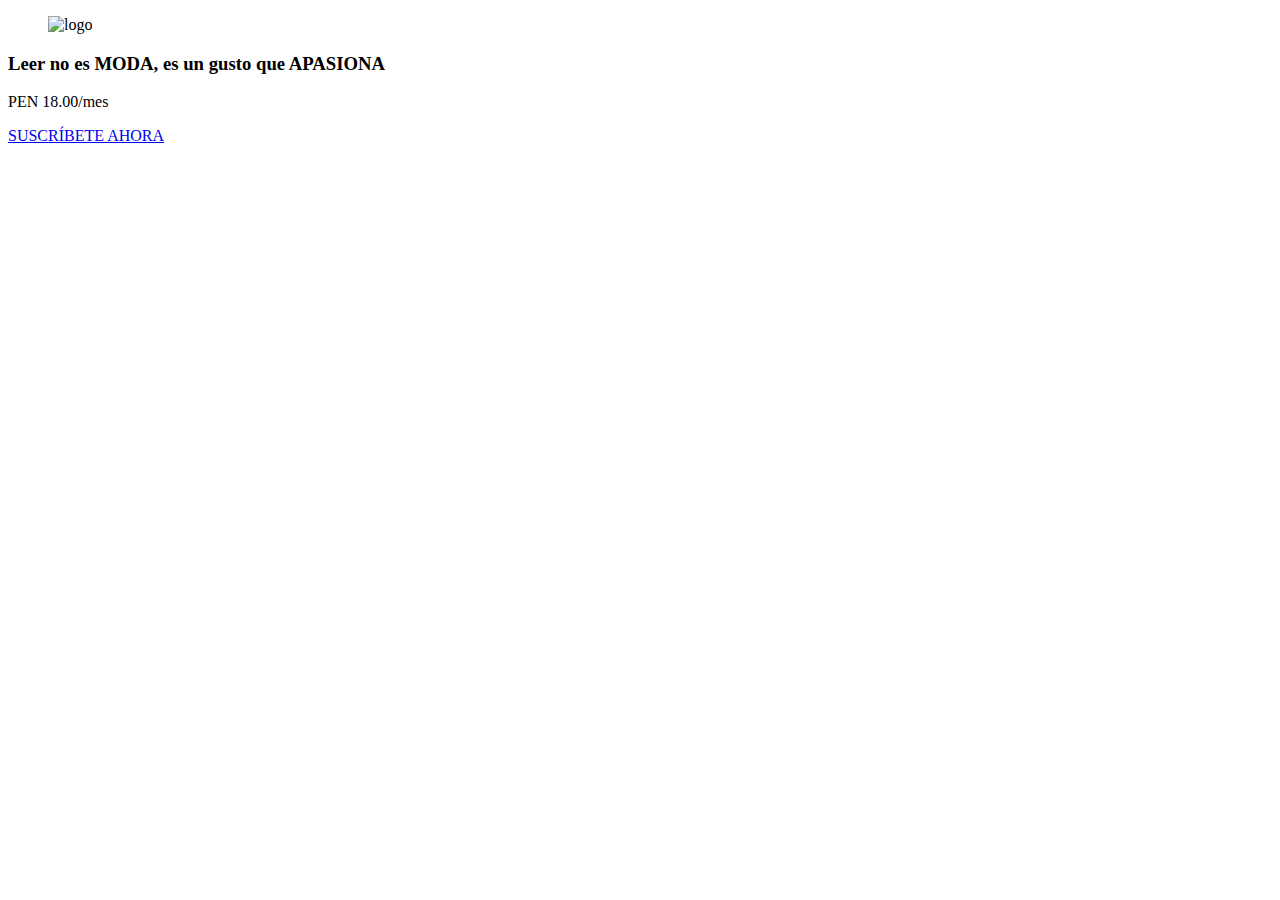
==== src/index.html @ 686df44c "Validacion de tarjeta completa" ====
<!DOCTYPE html>
<html lang="es">
  <head>
    <meta charset="UTF-8">
    <meta name="viewport" content="width=device-width, initial-scale=1.0">
    <title>Wattpad</title>
    <link rel="stylesheet" href="./CSS/style.css" />
  </head>
  <body>
    <header></header>
    <main>
      <section>
        <figure>
          <img src="./Images/logo_transparent.png" alt="logo">
        </figure>
        <h3>Leer no es MODA, es un gusto que APASIONA</h3>
        <p>PEN 18.00/mes</p>
        <a class="btn-suscribirse" href="./HTML/suscribirse.html">SUSCRÍBETE AHORA</a>
      </section>
    </main>
    <footer></footer>
  </body>
</html>
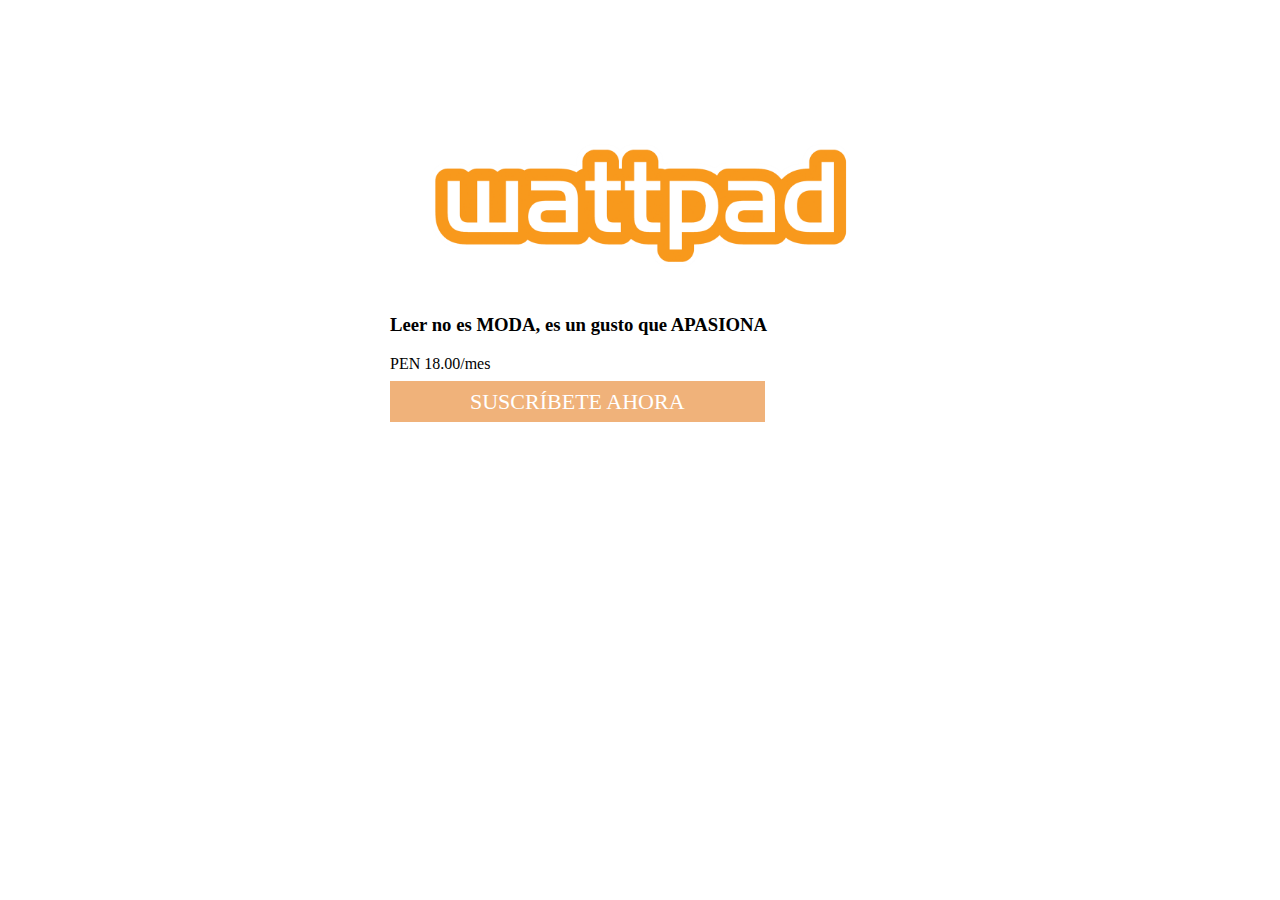
==== commit e268dcf9: "Documentar README" ====
--- a/src/index.html
+++ b/src/index.html
@@ -11,7 +11,7 @@
     <main>
       <section>
         <figure>
-          <img src="./Images/logo_transparent.png" alt="logo">
+          <img src="./Images/wattpad.png" alt="logo">
         </figure>
         <h3>Leer no es MODA, es un gusto que APASIONA</h3>
         <p>PEN 18.00/mes</p>
--- a/src/CSS/style.css
+++ b/src/CSS/style.css
@@ -0,0 +1,52 @@
+*{
+    padding: 0;
+}
+
+body{
+    background: url(../images/fondo-me.jpg) no-repeat center center fixed;
+    -webkit-background-size: cover;
+    -moz-background-size: cover;
+    -o-background-size: cover;
+    background-size: cover;
+}
+
+main{
+    width: 100%;
+    max-width: 1000px;
+    margin: auto;
+    display: flex; /* Para trabajar todos elementos hijos */
+    flex-direction: column; /* Colocarlos en formato de columna */
+    align-items: center; /* Centrar de forma horizontal */
+}
+
+section{ /* Form reemplaza a la class formulario-tarjeta */
+    width: 50%;
+    max-width: 100%;
+    padding: 150px 30px 30px 30px;
+    border-radius: 10px;
+    position: relative;
+    top: -80px;
+}
+
+img{
+    position: relative;
+    margin-top: 50px;
+    margin-bottom: 25px;
+    width: 100%;
+    height: 100%;
+}
+
+section .btn-suscribirse{
+    border: none;
+    margin-top: 5px;
+    padding: 8px 80px;
+    font-size: 22px;
+    color: white;
+    background: #F0B27A;
+    cursor: pointer;
+    text-decoration: none;
+}
+
+section .btn-suscribirse:hover{
+    background: #EB984E;
+}